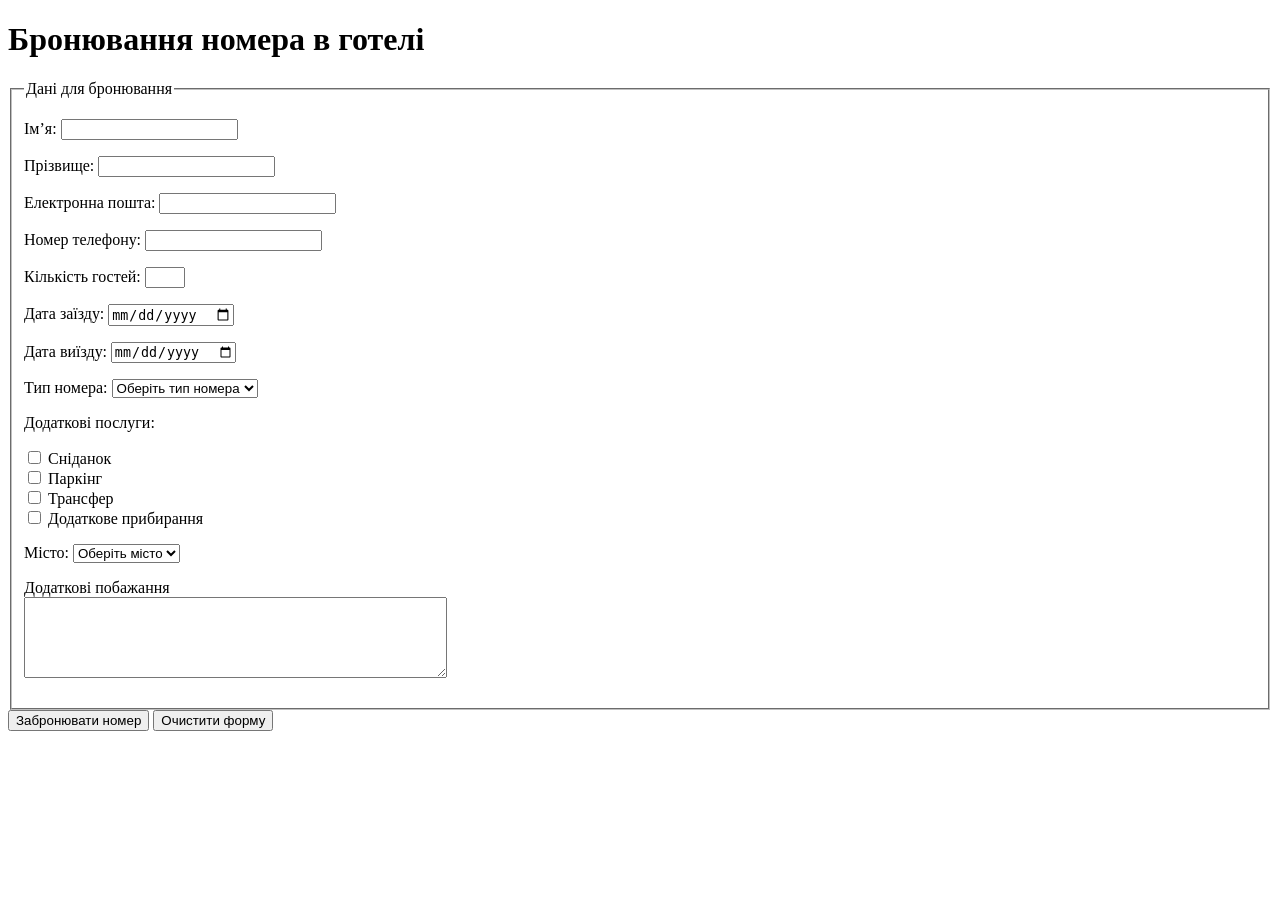
==== hotel form/wwwroot/index.html @ 83feadc1 "Add project files." ====
﻿<!DOCTYPE html>
<html lang="uk">
<head>
    <meta charset="utf-8">
    <title>Бронювання номера</title>
</head>
<body>

    <h1>Бронювання номера в готелі</h1>
    <form>
        <fieldset>
            <legend>Дані для бронювання</legend>
            <p>
                <label for="firstName">Ім’я:</label>
                <input type="text"
                       id="firstName"
                       name="firstName"
                       required>
            </p>
            <p>
                <label for="lastName">Прізвище:</label>
                <input type="text"
                       id="lastName"
                       name="lastName"
                       required>
            </p>
            <p>
                <label for="email">Електронна пошта:</label>
                <input type="email"
                       id="email"
                       name="email"
                       required>
            </p>
            <p>
                <label for="phone">Номер телефону:</label>
                <input type="tel"
                       id="phone"
                       name="phone"
                       required>
            </p>
            <p>
                <label for="guests">Кількість гостей:</label>

                <input type="number"
                       id="guests"
                       name="guests"
                       min="1"
                       max="6"
                       required>
            </p>
            <p>
                <label for="checkin">Дата заїзду:</label>

                <input type="date"
                       id="checkin"
                       name="checkin"
                       required>
            </p>

            <p>
                <label for="checkout">Дата виїзду:</label>

                <input type="date"
                       id="checkout"
                       name="checkout"
                       required>
            </p>
            <p>
                <label for="room">Тип номера:</label>

                <select id="room" name="room" required>
                    <option value="">Оберіть тип номера</option>
                    <option value="single">Стандарт</option>
                    <option value="double">Напівлюкс</option>
                    <option value="luxury">Люкс</option>
                </select>
            </p>
            <p>Додаткові послуги:</p>

            <label>
                <input type="checkbox"
                       name="service"
                       value="breakfast" />
                       Сніданок
            <label>
            <br>

            <label>
                <input type="checkbox"
                       name="service"
                       value="parking" />
                       Паркінг
            <label>
            <br>

            <label>
                <input type="checkbox"
                       name="service"
                       value="transfer" />
                       Трансфер
            </label>
            <br>

            <label>
                <input type="checkbox"
                       name="service"
                       value="cleaning" />
                       Додаткове прибирання
            <label>
                <p>
                    <label for="city">Місто:</label>

                    <select id="city" name="city">
                        <option value="">Оберіть місто</option>
                        <option value="kyiv">Київ</option>
                        <option value="lviv">Львів</option>
                        <option value="odesa">Одеса</option>
                        <option value="uzhhorod">Ужгород</option>
                        <option value="chernivtsi">Чернівці</option>
                    </select>
                </p>
            <p>
                <label for="wishes">Додаткові побажання</label>
                <br>

                <textarea id="wishes"
                          name="wishes"
                          rows="5"
                          cols="50"
                          maxlength="250"></textarea>
            </p>
        </fieldset>
        <button type="submit">Забронювати номер</button>
        <button type="reset">Очистити форму</button>
    </form>
</body>
</html>
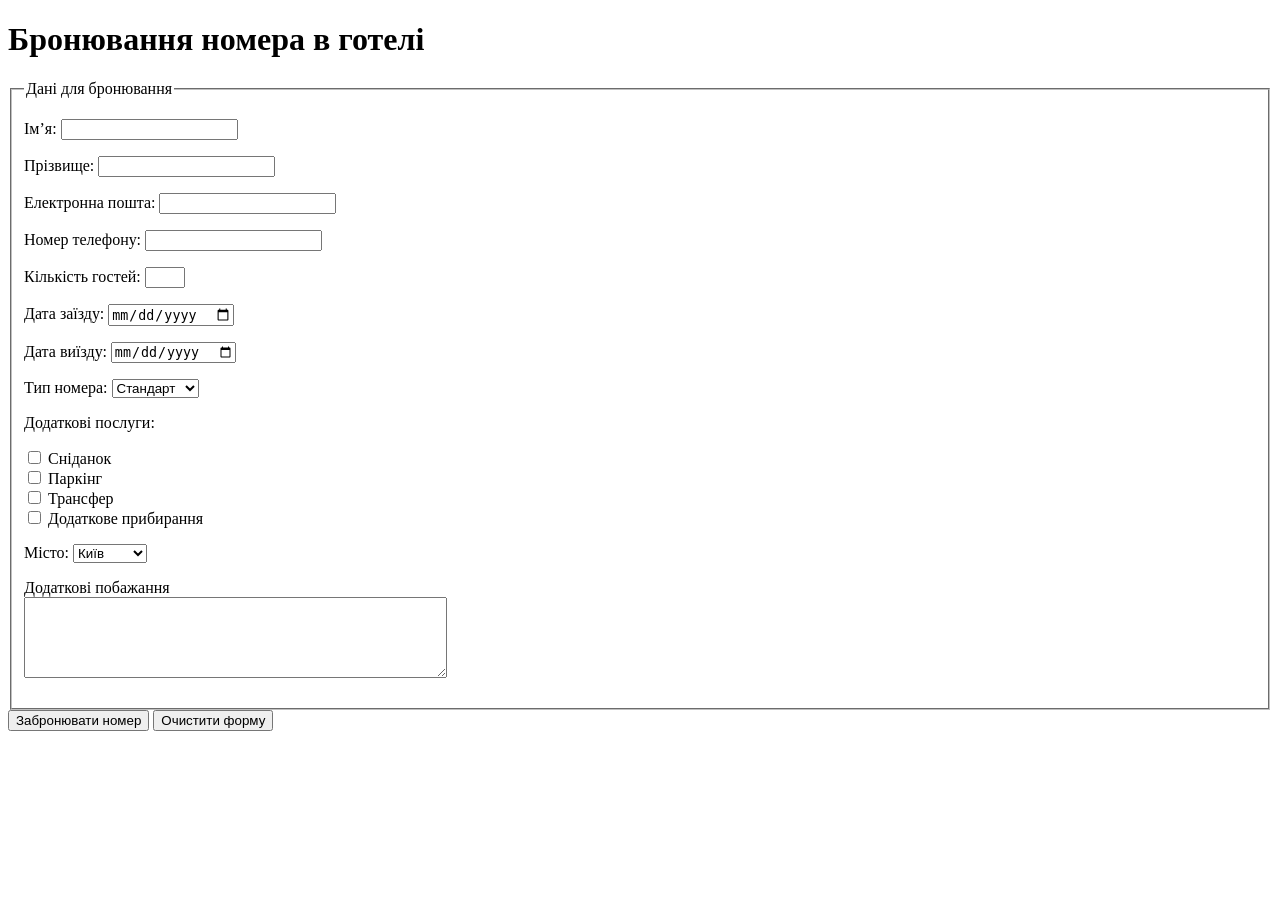
==== commit 31138bf7: "Update index.html Фікс візуалу" ====
--- a/hotel form/wwwroot/index.html
+++ b/hotel form/wwwroot/index.html
@@ -69,7 +69,6 @@
                 <label for="room">Тип номера:</label>
 
                 <select id="room" name="room" required>
-                    <option value="">Оберіть тип номера</option>
                     <option value="single">Стандарт</option>
                     <option value="double">Напівлюкс</option>
                     <option value="luxury">Люкс</option>
@@ -111,7 +110,6 @@
                     <label for="city">Місто:</label>
 
                     <select id="city" name="city">
-                        <option value="">Оберіть місто</option>
                         <option value="kyiv">Київ</option>
                         <option value="lviv">Львів</option>
                         <option value="odesa">Одеса</option>
@@ -134,4 +132,4 @@
         <button type="reset">Очистити форму</button>
     </form>
 </body>
-</html>+</html>
